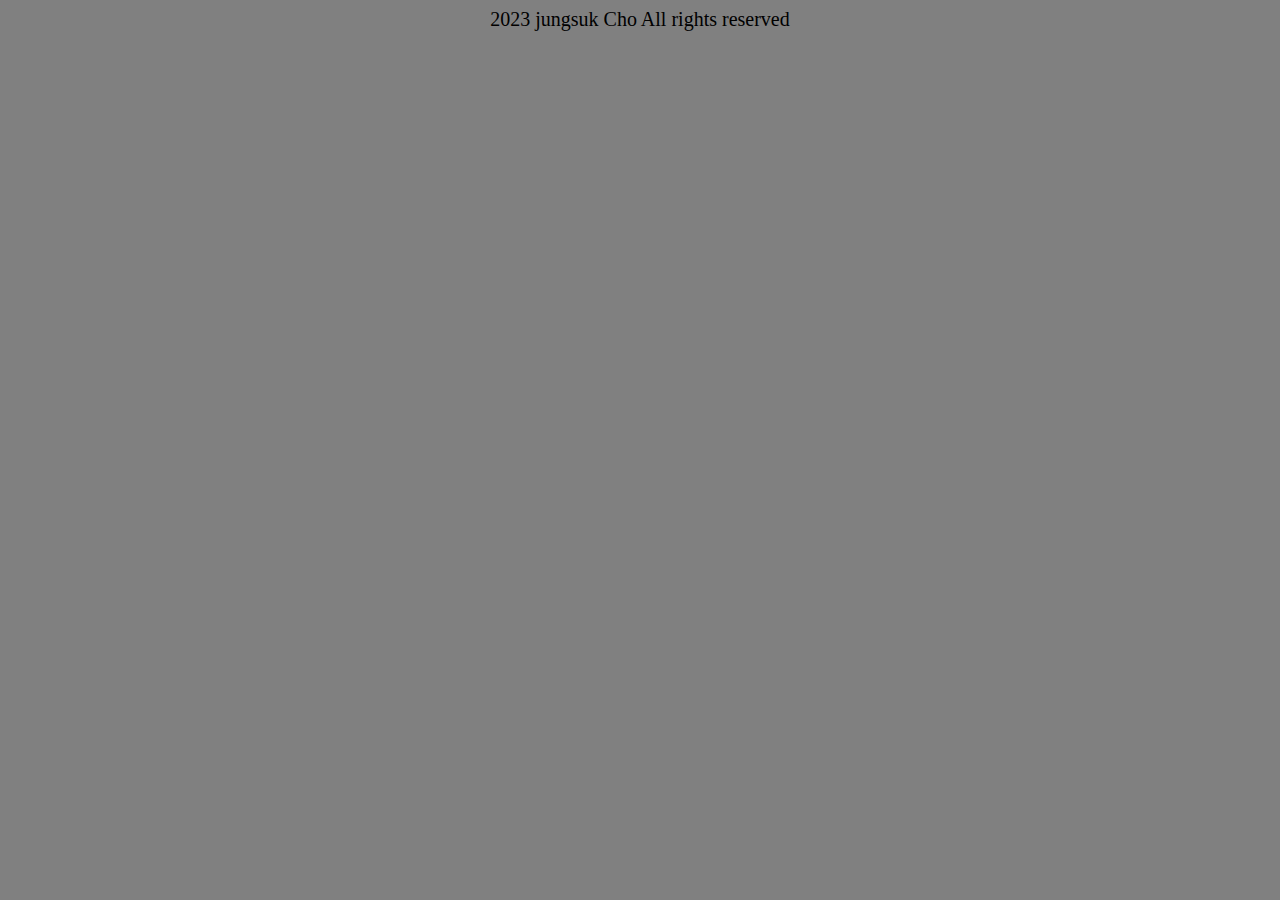
==== bottom.html @ 30f1a09e "Add files via upload" ====
<!DOCTYPE html>
<html lang="en">
<head>
    <meta charset="UTF-8">
    <meta name="viewport" content="width=device-width, initial-scale=1.0">
    <title>저작권</title>
    <style>
        center{
            color: black;
            font-size: 20px;
        }
    </style>
</head>
<body bgcolor="gray">
   <center>2023 jungsuk Cho All rights reserved</center>
</body>
</html>
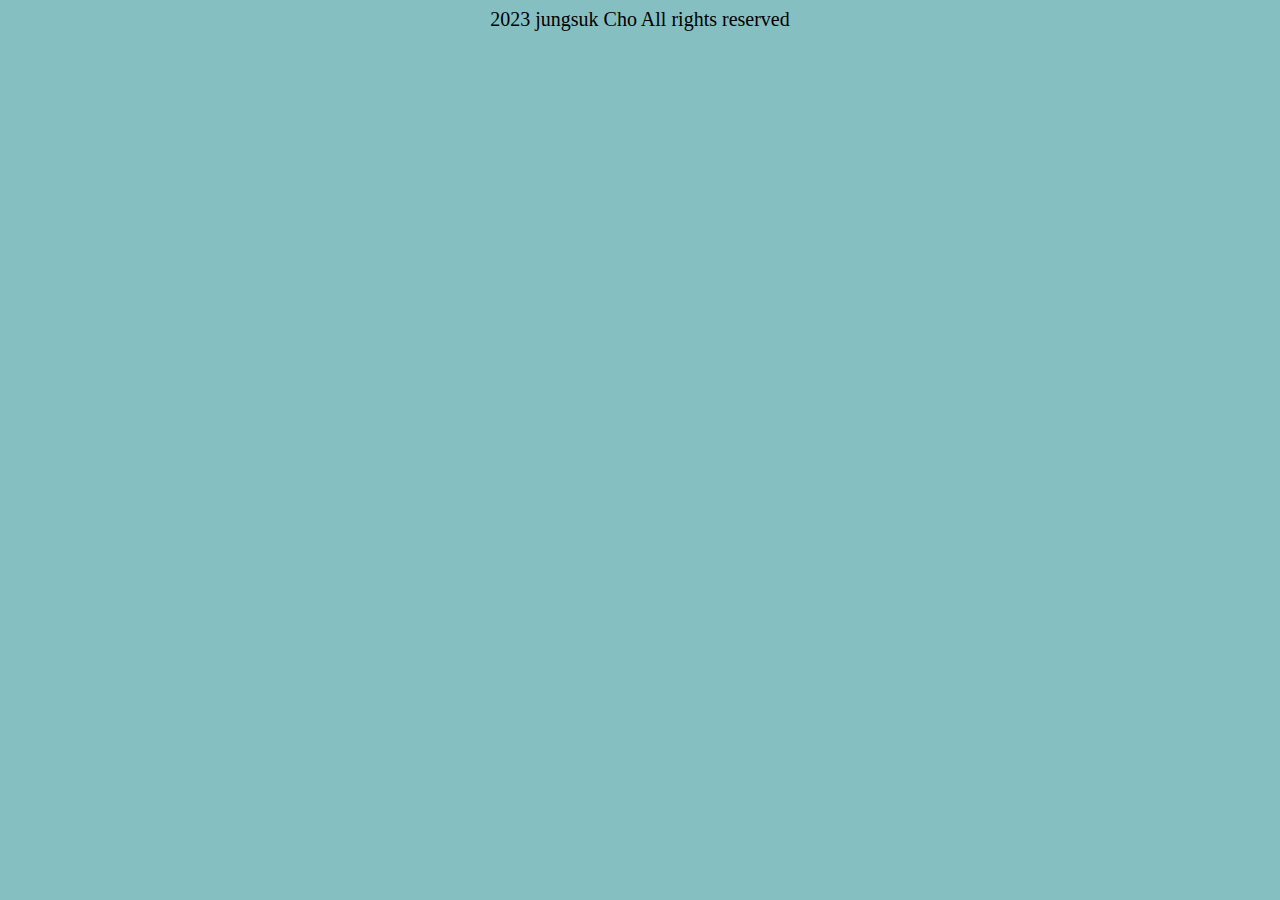
==== commit e772fe13: "Add files via upload" ====
--- a/bottom.html
+++ b/bottom.html
@@ -5,13 +5,17 @@
     <meta name="viewport" content="width=device-width, initial-scale=1.0">
     <title>저작권</title>
     <style>
+        body{
+            background-color: #72b5b8dc;
+        }
         center{
             color: black;
             font-size: 20px;
+            
         }
     </style>
 </head>
-<body bgcolor="gray">
+<body>
    <center>2023 jungsuk Cho All rights reserved</center>
 </body>
 </html>